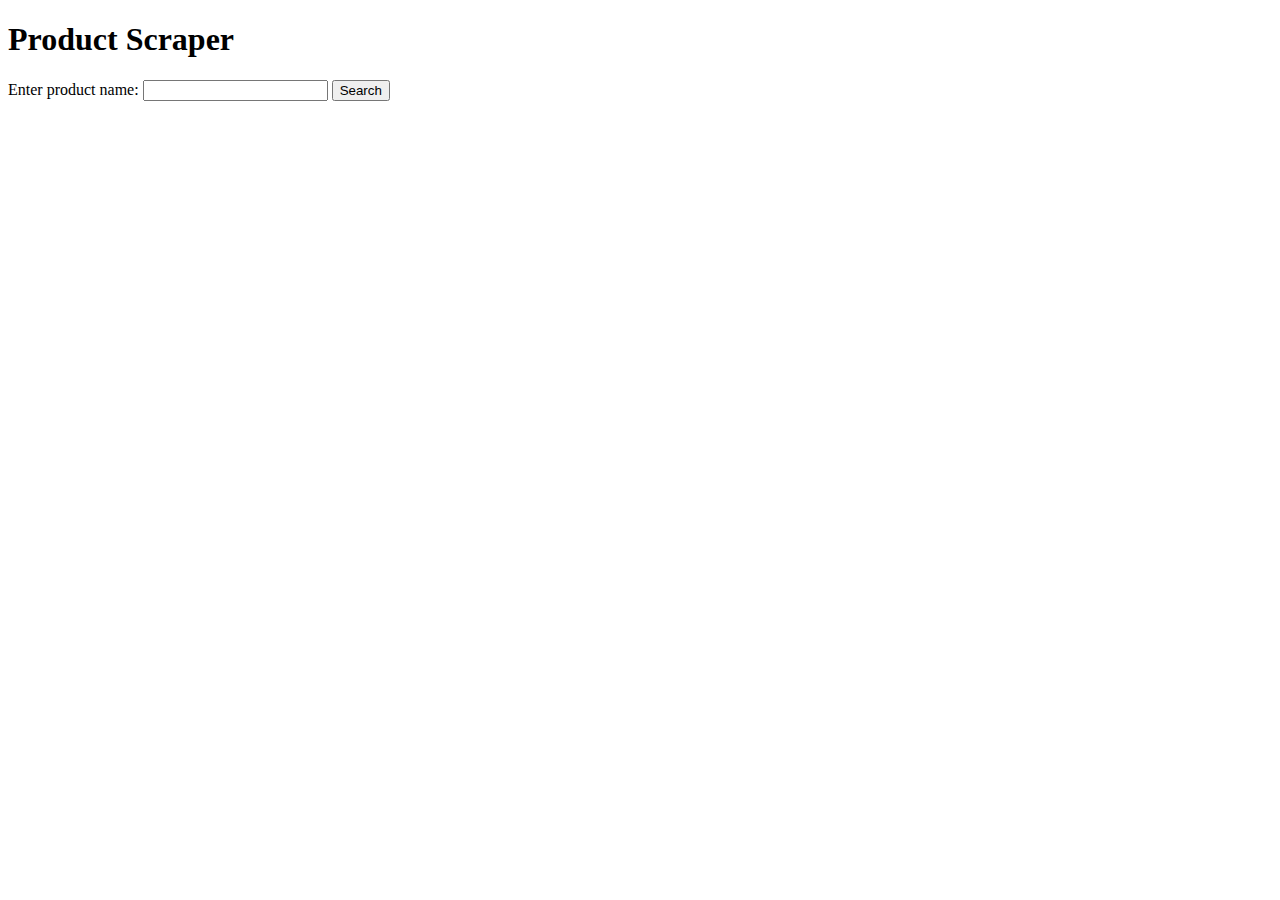
==== templates/index.html @ 94c7f2ae "Initial Commit of Web Scrapper for Amazon and Filpkart" ====
<!DOCTYPE html>
<html>
<head>
  <meta charset="UTF-8">
  <title>Product Scraper for Amazon and Flipkart</title>
  <link rel="stylesheet" href="style.css">
</head>
<body>
  <!-- Use .index-container for the search form page -->
  <div class="index-container">
    <h1>Product Scraper</h1>
    <form method="POST">
      <label for="query">Enter product name:</label>
      <input type="text" id="query" name="query" required>
      <button type="submit">Search</button>
    </form>
  </div>
</body>
</html>
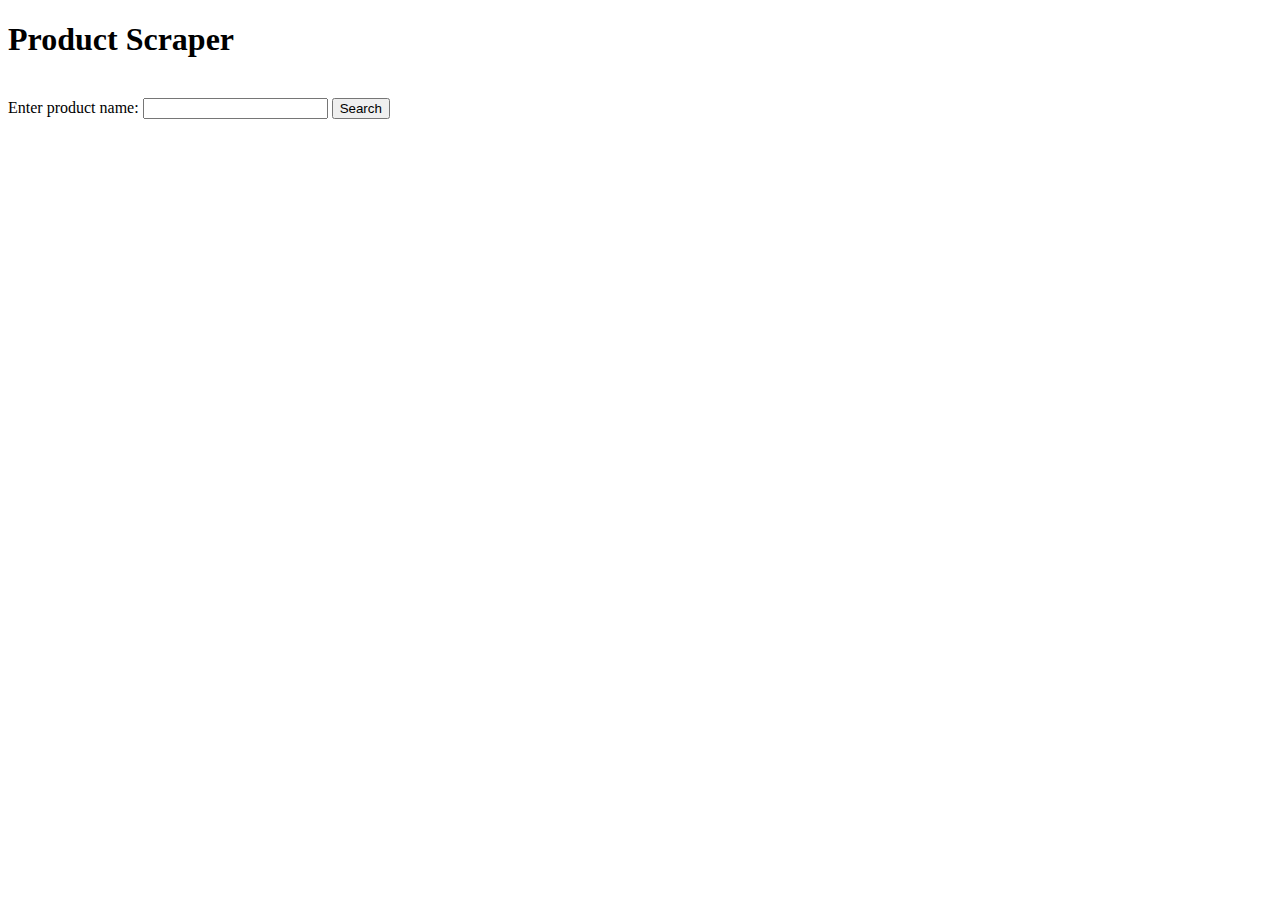
==== commit 9eb228bc: "Few more changes to css" ====
--- a/templates/index.html
+++ b/templates/index.html
@@ -1,15 +1,15 @@
 <!DOCTYPE html>
-<html>
+<html lang="en">
 <head>
   <meta charset="UTF-8">
   <title>Product Scraper for Amazon and Flipkart</title>
-  <link rel="stylesheet" href="style.css">
+  <link rel="stylesheet" href="static/style.css">
 </head>
 <body>
-  <!-- Use .index-container for the search form page -->
   <div class="index-container">
     <h1>Product Scraper</h1>
     <form method="POST">
+      <br>
       <label for="query">Enter product name:</label>
       <input type="text" id="query" name="query" required>
       <button type="submit">Search</button>
